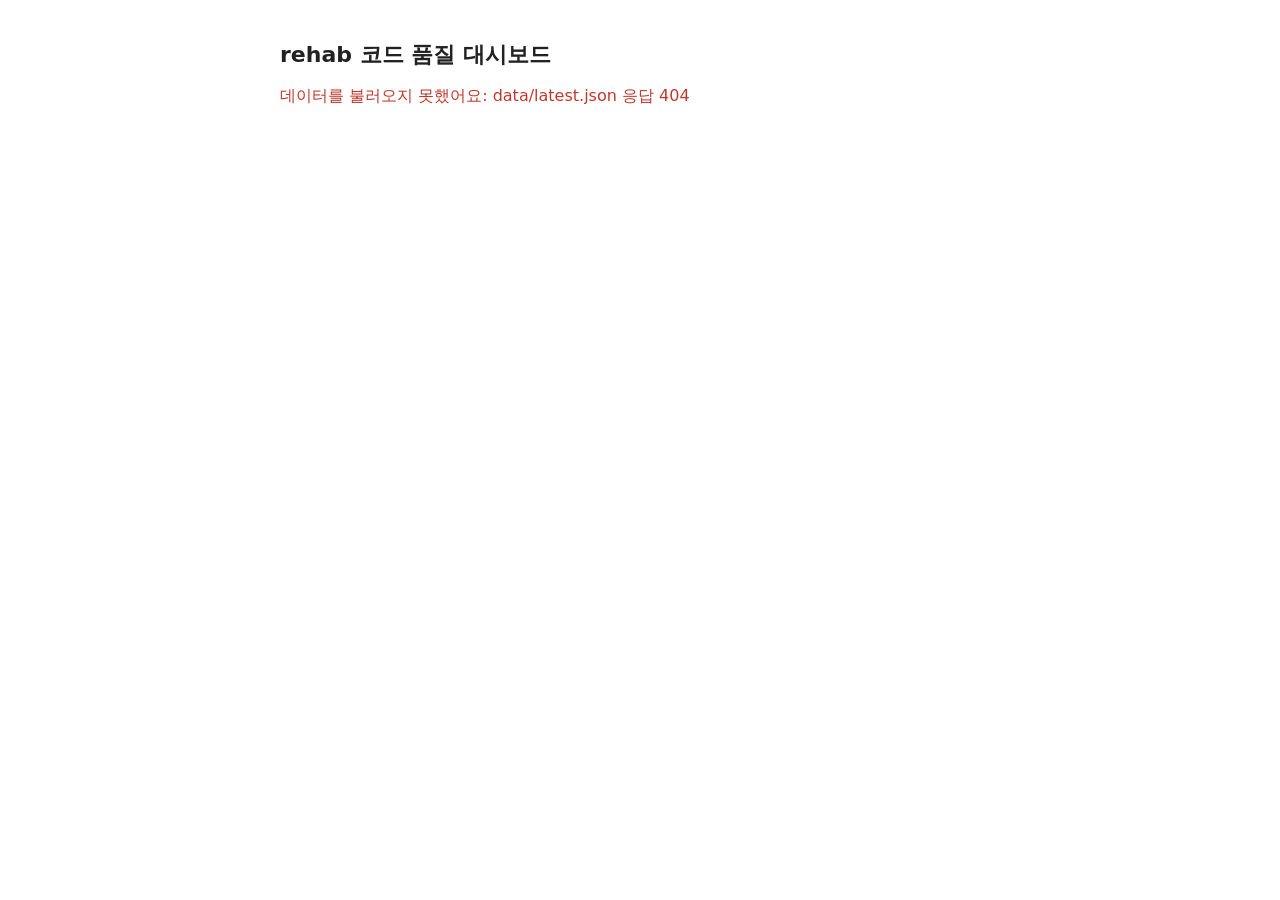
==== index.html @ 01ef4880 "Pages 초기 구성" ====
<!DOCTYPE html>
<html lang="ko">
<head>
  <meta charset="UTF-8">
  <meta name="viewport" content="width=device-width, initial-scale=1">
  <title>rehab 코드 품질 대시보드</title>
  <style>
    body { font-family: system-ui, sans-serif; max-width: 720px; margin: 40px auto; padding: 0 16px; color: #222; }
    h1 { font-size: 22px; font-weight: 600; }
    .meta { color: #777; font-size: 14px; }
    table { border-collapse: collapse; width: 100%; margin-top: 16px; }
    td { padding: 10px; border-bottom: 1px solid #eee; }
    td:first-child { color: #555; width: 40%; }
    .error { color: #c0392b; }
  </style>
</head>
<body>
  <h1>rehab 코드 품질 대시보드</h1>
  <p class="meta" id="meta">데이터 불러오는 중...</p>
  <table id="summary"></table>

  <script>
    // 상대 경로로 읽어야 함: 이 사이트 주소는 /rehab/ 아래라서 "/data/..."로 쓰면 못 찾음
    fetch('data/latest.json', { cache: 'no-store' })
      .then(res => {
        if (!res.ok) throw new Error('data/latest.json 응답 ' + res.status);
        return res.json();
      })
      .then(d => {
        document.getElementById('meta').textContent =
          '생성 시각 ' + d.generatedAt + ' · 커밋 ' + d.commit;
        const rows = [
          ['품질 게이트', d.sonar.qualityGate],
          ['커버리지', d.sonar.coverage + '%'],
          ['버그', d.sonar.bugs],
          ['코드 스멜', d.sonar.codeSmells],
          ['Claude 리뷰 지적', d.claude.findings]
        ];
        document.getElementById('summary').innerHTML =
          rows.map(([k, v]) => '<tr><td>' + k + '</td><td>' + v + '</td></tr>').join('');
      })
      .catch(err => {
        const meta = document.getElementById('meta');
        meta.textContent = '데이터를 불러오지 못했어요: ' + err.message;
        meta.className = 'error';
      });
  </script>
</body>
</html>
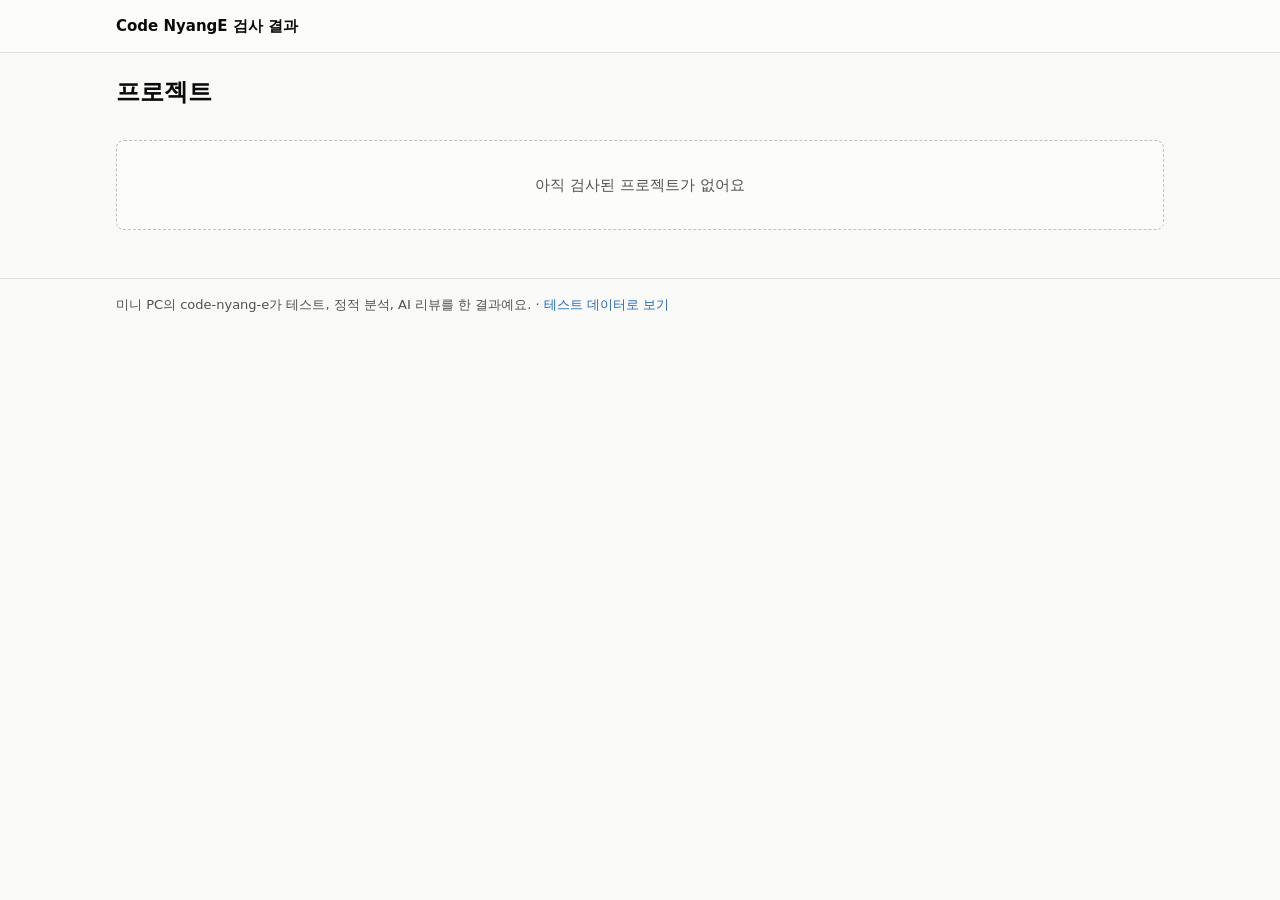
==== commit 39a0a2e8: "목록·프로젝트 화면과 테스트 데이터 추가 (T4–T9) - index.html: 연결 테스트 페이지를 프로젝트 목록 화면으로 교체 (assets/list.js) - project-" ====
--- a/index.html
+++ b/index.html
@@ -3,47 +3,36 @@
 <head>
   <meta charset="UTF-8">
   <meta name="viewport" content="width=device-width, initial-scale=1">
-  <title>rehab 코드 품질 대시보드</title>
-  <style>
-    body { font-family: system-ui, sans-serif; max-width: 720px; margin: 40px auto; padding: 0 16px; color: #222; }
-    h1 { font-size: 22px; font-weight: 600; }
-    .meta { color: #777; font-size: 14px; }
-    table { border-collapse: collapse; width: 100%; margin-top: 16px; }
-    td { padding: 10px; border-bottom: 1px solid #eee; }
-    td:first-child { color: #555; width: 40%; }
-    .error { color: #c0392b; }
-  </style>
+  <title>Code NyangE 검사 결과</title>
+  <link rel="stylesheet" href="assets/style.css">
+  <script type="module" src="assets/list.js"></script>
 </head>
 <body>
-  <h1>rehab 코드 품질 대시보드</h1>
-  <p class="meta" id="meta">데이터 불러오는 중...</p>
-  <table id="summary"></table>
+  <header class="site-header">
+    <div class="container">
+      <a class="site-title" href="./">Code NyangE 검사 결과</a>
+    </div>
+  </header>
 
-  <script>
-    // 상대 경로로 읽어야 함: 이 사이트 주소는 /rehab/ 아래라서 "/data/..."로 쓰면 못 찾음
-    fetch('data/latest.json', { cache: 'no-store' })
-      .then(res => {
-        if (!res.ok) throw new Error('data/latest.json 응답 ' + res.status);
-        return res.json();
-      })
-      .then(d => {
-        document.getElementById('meta').textContent =
-          '생성 시각 ' + d.generatedAt + ' · 커밋 ' + d.commit;
-        const rows = [
-          ['품질 게이트', d.sonar.qualityGate],
-          ['커버리지', d.sonar.coverage + '%'],
-          ['버그', d.sonar.bugs],
-          ['코드 스멜', d.sonar.codeSmells],
-          ['Claude 리뷰 지적', d.claude.findings]
-        ];
-        document.getElementById('summary').innerHTML =
-          rows.map(([k, v]) => '<tr><td>' + k + '</td><td>' + v + '</td></tr>').join('');
-      })
-      .catch(err => {
-        const meta = document.getElementById('meta');
-        meta.textContent = '데이터를 불러오지 못했어요: ' + err.message;
-        meta.className = 'error';
-      });
-  </script>
+  <main class="container">
+    <div id="notices"></div>
+    <div class="page-header">
+      <h1>프로젝트</h1>
+      <p class="muted" id="updated"></p>
+    </div>
+    <div id="app">
+      <div class="state" data-state="loading">불러오는 중</div>
+    </div>
+    <noscript>
+      <div class="state" data-state="error">이 페이지는 JavaScript가 켜져 있어야 보여요.</div>
+    </noscript>
+  </main>
+
+  <footer class="site-footer">
+    <div class="container">
+      미니 PC의 code-nyang-e가 테스트, 정적 분석, AI 리뷰를 한 결과예요.
+      · <a id="data-switch" href="./?fixtures=v1">테스트 데이터로 보기</a>
+    </div>
+  </footer>
 </body>
 </html>
--- a/assets/style.css
+++ b/assets/style.css
@@ -0,0 +1,769 @@
+/*
+ * dashboard 공통 스타일
+ * - index.html(목록)과 project-template.html(프로젝트 화면)이 같이 쓴다.
+ * - url()을 쓰지 않아서 어느 폴더에서 읽어도 같다.
+ * - 상태 값은 data- 속성으로 받는다. JS는 textContent와 dataset만 바꾼다.
+ *     게이트:  .gate / .gate-hero        data-status = passed | failed | unknown
+ *     등급:    .rating                   data-rating = A | B | C | D | E
+ *     심각도:  .sev                      data-sev    = blocker | high | medium | low | info
+ *     배너:    .banner                   data-kind   = warning | error | info
+ *     상태:    .state                    data-state  = loading | empty | error
+ * - 색은 혼자 뜻을 나르지 않는다. 항상 글자(통과, 실패, high …)를 같이 둔다.
+ */
+
+/* ---------- 색과 크기 ---------- */
+
+:root {
+  color-scheme: light;
+
+  --page: #f9f9f7;
+  --surface: #fcfcfb;
+  --surface-2: #f0efec;
+  --ink: #0b0b0b;
+  --ink-2: #52514e;
+  --ink-3: #898781;            /* 장식·힌트 전용. 본문 글자에 쓰지 않음 */
+  --line: #e1e0d9;
+  --line-strong: #c3c2b7;
+  --ring: rgba(11, 11, 11, 0.10);
+  --dot-ring: rgba(11, 11, 11, 0.28);
+  --link: #256abf;
+  --focus: #2a78d6;
+
+  /* 상태색: 라이트·다크 공통 (고정) */
+  --good: #0ca30c;
+  --good-strong: #006300;      /* 큰 통과 칸 배경. 흰 글자 7.5:1 */
+  --warning: #fab219;
+  --serious: #ec835a;
+  --critical: #d03b3b;
+  --neutral: #898781;
+
+  /* 등급 A–E */
+  --rating-a: #0ca30c;
+  --rating-b: #a3c93a;
+  --rating-c: #fab219;
+  --rating-d: #ec835a;
+  --rating-e: #d03b3b;
+
+  --font: system-ui, -apple-system, "Segoe UI", "Apple SD Gothic Neo", "Malgun Gothic", "Noto Sans KR", sans-serif;
+  --mono: ui-monospace, "SFMono-Regular", Menlo, Consolas, "Cascadia Mono", "D2Coding", monospace;
+
+  --radius: 8px;
+  --radius-sm: 4px;
+  --gap: 16px;
+  --max: 1080px;
+}
+
+@media (prefers-color-scheme: dark) {
+  :root:where(:not([data-theme="light"])) {
+    color-scheme: dark;
+    --page: #0d0d0d;
+    --surface: #1a1a19;
+    --surface-2: #262624;
+    --ink: #f0efec;
+    --ink-2: #c3c2b7;
+    --ink-3: #898781;
+    --line: #2c2c2a;
+    --line-strong: #383835;
+    --ring: rgba(255, 255, 255, 0.10);
+    --dot-ring: rgba(255, 255, 255, 0.18);
+    --link: #6da7ec;
+    --focus: #3987e5;
+  }
+}
+
+:root[data-theme="dark"] {
+  color-scheme: dark;
+  --page: #0d0d0d;
+  --surface: #1a1a19;
+  --surface-2: #262624;
+  --ink: #f0efec;
+  --ink-2: #c3c2b7;
+  --ink-3: #898781;
+  --line: #2c2c2a;
+  --line-strong: #383835;
+  --ring: rgba(255, 255, 255, 0.10);
+  --dot-ring: rgba(255, 255, 255, 0.18);
+  --link: #6da7ec;
+  --focus: #3987e5;
+}
+
+/* ---------- 기본 ---------- */
+
+*,
+*::before,
+*::after {
+  box-sizing: border-box;
+}
+
+html {
+  -webkit-text-size-adjust: 100%;
+}
+
+body {
+  margin: 0;
+  background: var(--page);
+  color: var(--ink);
+  font-family: var(--font);
+  font-size: 15px;
+  line-height: 1.6;
+  word-break: keep-all;
+  overflow-wrap: anywhere;
+}
+
+h1, h2, h3 {
+  margin: 0;
+  line-height: 1.3;
+  font-weight: 650;
+}
+
+h1 { font-size: 24px; }
+h2 { font-size: 18px; }
+h3 { font-size: 15px; }
+
+p { margin: 0; }
+
+a {
+  color: var(--link);
+  text-decoration: none;
+}
+
+a:hover {
+  text-decoration: underline;
+}
+
+:focus-visible {
+  outline: 2px solid var(--focus);
+  outline-offset: 2px;
+  border-radius: var(--radius-sm);
+}
+
+code,
+.mono {
+  font-family: var(--mono);
+  font-size: 0.92em;
+}
+
+.num {
+  font-variant-numeric: tabular-nums;
+  text-align: right;
+  white-space: nowrap;
+}
+
+.muted { color: var(--ink-2); }
+
+/* 값이 null일 때 "—". 0과 다르게 보이도록 흐리게 */
+.null {
+  color: var(--ink-2);
+  font-weight: 400;
+}
+
+.visually-hidden {
+  position: absolute;
+  width: 1px;
+  height: 1px;
+  margin: -1px;
+  padding: 0;
+  overflow: hidden;
+  clip: rect(0 0 0 0);
+  white-space: nowrap;
+  border: 0;
+}
+
+[hidden] { display: none !important; }
+
+/* ---------- 틀 ---------- */
+
+.container {
+  width: 100%;
+  max-width: var(--max);
+  margin: 0 auto;
+  padding: 0 16px;
+}
+
+.site-header {
+  background: var(--surface);
+  border-bottom: 1px solid var(--line);
+}
+
+.site-header .container {
+  display: flex;
+  align-items: center;
+  gap: 12px;
+  min-height: 52px;
+}
+
+.site-title {
+  font-size: 15px;
+  font-weight: 650;
+  color: var(--ink);
+}
+
+.site-title:hover { text-decoration: none; }
+
+main.container {
+  padding-top: 24px;
+  padding-bottom: 48px;
+}
+
+.site-footer {
+  border-top: 1px solid var(--line);
+  color: var(--ink-2);
+  font-size: 13px;
+  padding: 16px 0 32px;
+}
+
+/* 머리말: 제목 + 메타 줄 */
+.page-header {
+  display: grid;
+  gap: 8px;
+  margin-bottom: 24px;
+}
+
+.meta {
+  display: flex;
+  flex-wrap: wrap;
+  gap: 4px 16px;
+  margin: 0;
+  padding: 0;
+  list-style: none;
+  color: var(--ink-2);
+  font-size: 13px;
+}
+
+.meta dt,
+.meta .meta__label {
+  color: var(--ink-2);
+}
+
+.meta dd { margin: 0; color: var(--ink); }
+
+.meta__item {
+  display: inline-flex;
+  gap: 6px;
+  align-items: baseline;
+}
+
+/* 섹션 */
+.section {
+  margin-top: 32px;
+}
+
+.section__head {
+  display: flex;
+  flex-wrap: wrap;
+  align-items: center;
+  justify-content: space-between;
+  gap: 8px 16px;
+  margin-bottom: 12px;
+}
+
+.section__note {
+  color: var(--ink-2);
+  font-size: 13px;
+}
+
+/* 섹션 안의 작은 묶음 (예: 개요 안의 지표, 테스트) */
+.subsection {
+  margin-top: 20px;
+}
+
+.subsection > h3 {
+  margin-bottom: 8px;
+}
+
+.scope-bar {
+  display: flex;
+  flex-wrap: wrap;
+  align-items: center;
+  gap: 8px 16px;
+  margin: 20px 0 12px;
+}
+
+.stack > * + * {
+  margin-top: 12px;
+}
+
+.card {
+  background: var(--surface);
+  border: 1px solid var(--ring);
+  border-radius: var(--radius);
+  padding: 16px;
+}
+
+.card + .card { margin-top: var(--gap); }
+
+.grid {
+  display: grid;
+  gap: var(--gap);
+  grid-template-columns: repeat(auto-fit, minmax(240px, 1fr));
+}
+
+/* ---------- 숫자 칸 (stat) ---------- */
+
+/* 칸 사이 선은 각 칸의 오른쪽·아래 선. 바깥 가장자리 선은 음수 여백으로 숨긴다 */
+.stats {
+  display: grid;
+  grid-template-columns: repeat(auto-fill, minmax(150px, 1fr));
+  background: var(--surface);
+  border: 1px solid var(--ring);
+  border-radius: var(--radius);
+  overflow: hidden;
+}
+
+.stat {
+  display: grid;
+  align-content: start;
+  gap: 4px;
+  padding: 14px 16px;
+  min-width: 0;
+  border-right: 1px solid var(--line);
+  border-bottom: 1px solid var(--line);
+  margin: 0 -1px -1px 0;
+}
+
+.stat__label {
+  color: var(--ink-2);
+  font-size: 13px;
+}
+
+.stat__value {
+  display: flex;
+  align-items: center;
+  gap: 8px;
+  font-size: 24px;
+  font-weight: 650;
+  line-height: 1.2;
+}
+
+.stat__sub {
+  color: var(--ink-2);
+  font-size: 13px;
+}
+
+/* ---------- 품질 게이트 ---------- */
+
+/* 작은 배지 (목록 표, 추이 등) */
+.gate {
+  display: inline-flex;
+  align-items: center;
+  gap: 6px;
+  padding: 2px 10px 2px 8px;
+  border: 1px solid var(--ring);
+  border-radius: 999px;
+  background: var(--surface-2);
+  color: var(--ink);
+  font-size: 13px;
+  font-weight: 600;
+  white-space: nowrap;
+}
+
+.gate::before {
+  content: "";
+  width: 8px;
+  height: 8px;
+  border-radius: 50%;
+  background: var(--neutral);
+  box-shadow: 0 0 0 1px var(--dot-ring);
+}
+
+.gate[data-status="passed"]::before { background: var(--good); }
+.gate[data-status="failed"]::before { background: var(--critical); }
+
+/* 큰 판정 칸 (프로젝트 개요 맨 위) */
+.gate-hero {
+  display: flex;
+  flex-wrap: wrap;
+  align-items: center;
+  gap: 8px 16px;
+  padding: 16px 20px;
+  border-radius: var(--radius);
+  border: 1px dashed var(--line-strong);
+  background: var(--surface-2);
+  color: var(--ink);
+}
+
+.gate-hero__label {
+  display: inline-flex;
+  align-items: center;
+  gap: 10px;
+  font-size: 26px;
+  font-weight: 700;
+  line-height: 1.2;
+}
+
+.gate-hero__label::before {
+  content: "?";
+  display: inline-grid;
+  place-items: center;
+  width: 32px;
+  height: 32px;
+  border-radius: 50%;
+  border: 2px solid currentColor;
+  font-size: 18px;
+  line-height: 1;
+}
+
+.gate-hero__sub {
+  font-size: 13px;
+}
+
+.gate-hero[data-status="passed"],
+.gate-hero[data-status="failed"] {
+  border-style: solid;
+  border-color: transparent;
+  color: #ffffff;
+}
+
+.gate-hero[data-status="passed"] { background: var(--good-strong); }
+.gate-hero[data-status="failed"] { background: var(--critical); }
+.gate-hero[data-status="passed"] .gate-hero__label::before { content: "✓"; }
+.gate-hero[data-status="failed"] .gate-hero__label::before { content: "✕"; }
+
+/* 실패한 조건 목록 */
+.conditions {
+  margin: 12px 0 0;
+  padding: 0;
+  list-style: none;
+  display: grid;
+  gap: 8px;
+}
+
+.conditions li {
+  display: flex;
+  flex-wrap: wrap;
+  gap: 4px 12px;
+  align-items: baseline;
+  padding: 10px 12px;
+  background: var(--surface);
+  border: 1px solid var(--ring);
+  border-left: 3px solid var(--critical);
+  border-radius: var(--radius-sm);
+}
+
+.conditions li[data-status="passed"] { border-left-color: var(--good); }
+
+.conditions__metric { font-weight: 600; }
+.conditions__detail { color: var(--ink-2); font-size: 13px; }
+
+/* ---------- 등급 A–E ---------- */
+
+.rating {
+  display: inline-grid;
+  place-items: center;
+  width: 24px;
+  height: 24px;
+  border-radius: var(--radius-sm);
+  background: var(--neutral);
+  color: #0b0b0b;
+  font-size: 14px;
+  font-weight: 700;
+  line-height: 1;
+  flex: none;
+}
+
+.rating[data-rating="A"] { background: var(--rating-a); }
+.rating[data-rating="B"] { background: var(--rating-b); }
+.rating[data-rating="C"] { background: var(--rating-c); }
+.rating[data-rating="D"] { background: var(--rating-d); }
+.rating[data-rating="E"] { background: var(--rating-e); color: #ffffff; }
+
+/* ---------- 심각도 ---------- */
+
+.sev {
+  display: inline-flex;
+  align-items: center;
+  gap: 6px;
+  font-size: 13px;
+  white-space: nowrap;
+}
+
+.sev::before {
+  content: "";
+  width: 8px;
+  height: 8px;
+  border-radius: 50%;
+  background: var(--neutral);
+  box-shadow: 0 0 0 1px var(--dot-ring);
+  flex: none;
+}
+
+.sev[data-sev="blocker"]::before {
+  background: var(--critical);
+  border-radius: 2px;            /* 막힘은 네모로 high와 구분 */
+}
+
+.sev[data-sev="blocker"] { font-weight: 650; }
+.sev[data-sev="high"]::before { background: var(--critical); }
+.sev[data-sev="medium"]::before { background: var(--serious); }
+.sev[data-sev="low"]::before { background: var(--warning); }
+.sev[data-sev="info"]::before { background: var(--neutral); }
+
+/* 품질·카테고리처럼 색이 필요 없는 꼬리표 */
+.chip {
+  display: inline-flex;
+  align-items: center;
+  padding: 1px 8px;
+  border-radius: 999px;
+  background: var(--surface-2);
+  color: var(--ink);
+  font-size: 12px;
+  white-space: nowrap;
+}
+
+.chips {
+  display: inline-flex;
+  flex-wrap: wrap;
+  gap: 4px;
+}
+
+/* ---------- 표 ---------- */
+
+.table-wrap {
+  overflow-x: auto;
+  background: var(--surface);
+  border: 1px solid var(--ring);
+  border-radius: var(--radius);
+  -webkit-overflow-scrolling: touch;
+}
+
+.table {
+  width: 100%;
+  border-collapse: collapse;
+  font-size: 14px;
+}
+
+/* 칸 안에서는 글자 단위로 끊지 않는다. 좁으면 표가 .table-wrap 안에서 옆으로 밀린다 */
+.table th,
+.table td {
+  padding: 10px 12px;
+  text-align: left;
+  vertical-align: top;
+  border-bottom: 1px solid var(--line);
+  overflow-wrap: normal;
+}
+
+/* 파일 경로는 JS가 "/" 뒤에 <wbr>을 넣어서 거기서만 줄을 바꾼다 */
+.table .nowrap,
+.nowrap {
+  white-space: nowrap;
+}
+
+.table .sub,
+.sub {
+  color: var(--ink-2);
+  font-size: 13px;
+}
+
+.project-name {
+  font-weight: 600;
+}
+
+.impacts {
+  display: grid;
+  gap: 4px;
+}
+
+.impact {
+  display: flex;
+  align-items: center;
+  gap: 6px;
+  white-space: nowrap;
+}
+
+.table th {
+  color: var(--ink-2);
+  font-size: 13px;
+  font-weight: 600;
+  white-space: nowrap;
+  border-bottom-color: var(--line-strong);
+}
+
+.table th.num,
+.table td.num {
+  text-align: right;
+}
+
+.table tbody tr:last-child td { border-bottom: 0; }
+.table tbody tr:hover td { background: var(--surface-2); }
+
+/* 내용 칸은 띄어쓰기 없는 긴 글자도 칸 안에서 줄을 바꾼다 */
+.table .message {
+  min-width: 240px;
+  overflow-wrap: anywhere;
+}
+
+/* ---------- 전환·필터 ---------- */
+
+.toggle {
+  display: inline-flex;
+  padding: 2px;
+  border-radius: var(--radius);
+  background: var(--surface-2);
+  border: 1px solid var(--ring);
+}
+
+.toggle button {
+  appearance: none;
+  border: 0;
+  margin: 0;
+  padding: 6px 14px;
+  border-radius: 6px;
+  background: transparent;
+  color: var(--ink-2);
+  font: inherit;
+  font-size: 13px;
+  font-weight: 600;
+  cursor: pointer;
+}
+
+.toggle button[aria-pressed="true"] {
+  background: var(--surface);
+  color: var(--ink);
+  box-shadow: 0 0 0 1px var(--ring);
+}
+
+.filters {
+  display: flex;
+  flex-wrap: wrap;
+  gap: 8px 12px;
+  align-items: center;
+  margin-bottom: 12px;
+}
+
+.filters label {
+  display: inline-flex;
+  align-items: center;
+  gap: 6px;
+  color: var(--ink-2);
+  font-size: 13px;
+}
+
+.filters select {
+  font: inherit;
+  font-size: 13px;
+  color: var(--ink);
+  background: var(--surface);
+  border: 1px solid var(--line-strong);
+  border-radius: var(--radius-sm);
+  padding: 4px 8px;
+}
+
+.filters__count {
+  color: var(--ink-2);
+  font-size: 13px;
+  margin-left: auto;
+}
+
+/* ---------- 배너·상태 ---------- */
+
+.banner {
+  display: flex;
+  gap: 10px;
+  align-items: flex-start;
+  margin-bottom: 16px;
+  padding: 12px 14px;
+  background: var(--surface);
+  border: 1px solid var(--ring);
+  border-left: 4px solid var(--neutral);
+  border-radius: var(--radius-sm);
+  font-size: 14px;
+}
+
+.banner::before {
+  content: "i";
+  display: inline-grid;
+  place-items: center;
+  flex: none;
+  width: 20px;
+  height: 20px;
+  border-radius: 50%;
+  border: 1.5px solid currentColor;
+  font-size: 12px;
+  font-weight: 700;
+  line-height: 1;
+}
+
+.banner[data-kind="warning"] { border-left-color: var(--warning); }
+.banner[data-kind="warning"]::before { content: "!"; }
+.banner[data-kind="error"] { border-left-color: var(--critical); }
+.banner[data-kind="error"]::before { content: "✕"; }
+
+.state {
+  padding: 32px 16px;
+  text-align: center;
+  color: var(--ink-2);
+  background: var(--surface);
+  border: 1px dashed var(--line-strong);
+  border-radius: var(--radius);
+}
+
+.state[data-state="error"] {
+  border-style: solid;
+  border-color: var(--ring);
+  border-left: 4px solid var(--critical);
+  text-align: left;
+}
+
+.state[data-state="loading"]::before {
+  content: "";
+  display: inline-block;
+  width: 12px;
+  height: 12px;
+  margin-right: 8px;
+  vertical-align: -1px;
+  border-radius: 50%;
+  border: 2px solid var(--line-strong);
+  border-top-color: var(--ink-2);
+  animation: spin 0.8s linear infinite;
+}
+
+@keyframes spin {
+  to { transform: rotate(360deg); }
+}
+
+/* ---------- 종합 의견 ---------- */
+
+.opinion {
+  display: grid;
+  gap: 12px;
+}
+
+.opinion__note {
+  display: flex;
+  flex-wrap: wrap;
+  gap: 4px 12px;
+  color: var(--ink-2);
+  font-size: 13px;
+  padding-bottom: 12px;
+  border-bottom: 1px solid var(--line);
+}
+
+.opinion p {
+  max-width: 72ch;
+}
+
+/* ---------- 좁은 화면 ---------- */
+
+@media (max-width: 640px) {
+  body { font-size: 14px; }
+  h1 { font-size: 20px; }
+  main.container { padding-top: 16px; }
+  .gate-hero { padding: 14px 16px; }
+  .gate-hero__label { font-size: 22px; }
+  .stat__value { font-size: 20px; }
+  .table th,
+  .table td { padding: 8px 10px; }
+  .filters__count { margin-left: 0; width: 100%; }
+}
+
+@media (prefers-reduced-motion: reduce) {
+  .state[data-state="loading"]::before { animation: none; }
+}
+
+@media (forced-colors: active) {
+  .gate::before,
+  .sev::before,
+  .rating,
+  .gate-hero { forced-color-adjust: none; }
+  .gate-hero { border: 2px solid CanvasText; }
+}
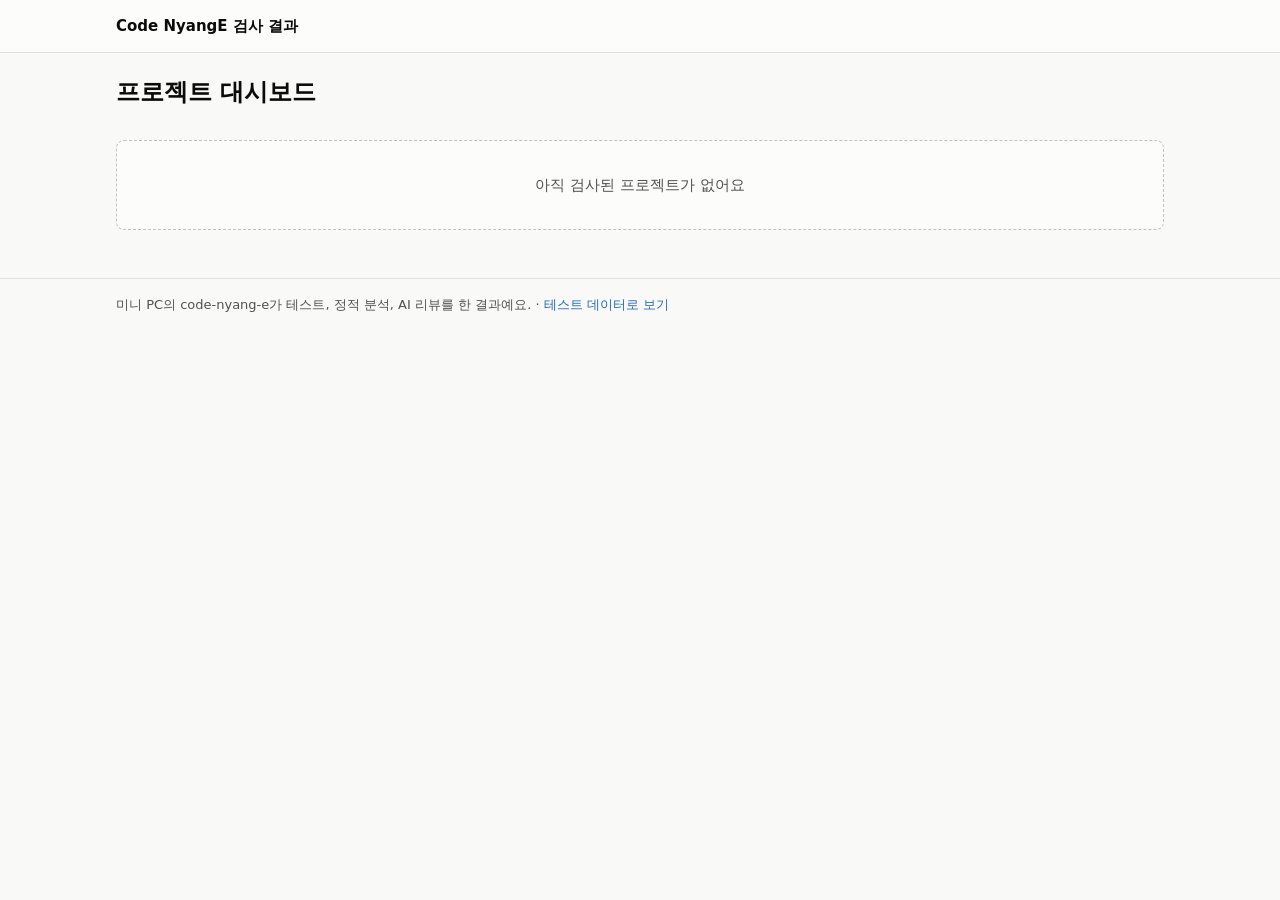
==== commit 1a740ef3: "메인 화면을 프로젝트 대시보드로 개선 - 요약 칸: 등록된 프로젝트, 품질 게이트 비율 막대, 평균 커버리지(가장 낮은 프로젝트),   Claude 지적 합계, 마지막 검사 - 프" ====
--- a/index.html
+++ b/index.html
@@ -17,7 +17,7 @@
   <main class="container">
     <div id="notices"></div>
     <div class="page-header">
-      <h1>프로젝트</h1>
+      <h1>프로젝트 대시보드</h1>
       <p class="muted" id="updated"></p>
     </div>
     <div id="app">
--- a/assets/style.css
+++ b/assets/style.css
@@ -28,6 +28,9 @@
   --dot-ring: rgba(11, 11, 11, 0.28);
   --link: #256abf;
   --focus: #2a78d6;
+  --meter: #2a78d6;            /* 커버리지 막대 */
+  --good-text: #006300;        /* 올라감 글자 7.4:1 */
+  --bad-text: #b42318;         /* 내려감·실패 글자 6.4:1 */
 
   /* 상태색: 라이트·다크 공통 (고정) */
   --good: #0ca30c;
@@ -68,6 +71,9 @@
     --dot-ring: rgba(255, 255, 255, 0.18);
     --link: #6da7ec;
     --focus: #3987e5;
+    --meter: #3987e5;
+    --good-text: #0ca30c;
+    --bad-text: #f97066;
   }
 }
 
@@ -85,6 +91,9 @@
   --dot-ring: rgba(255, 255, 255, 0.18);
   --link: #6da7ec;
   --focus: #3987e5;
+  --meter: #3987e5;
+  --good-text: #0ca30c;
+  --bad-text: #f97066;
 }
 
 /* ---------- 기본 ---------- */
@@ -742,6 +751,256 @@
   max-width: 72ch;
 }
 
+/* ---------- 메인 대시보드 ---------- */
+
+.section--first {
+  margin-top: 0;
+}
+
+.stats--summary {
+  grid-template-columns: repeat(auto-fill, minmax(190px, 1fr));
+}
+
+.stat__of {
+  color: var(--ink-2);
+  font-size: 15px;
+  font-weight: 400;
+}
+
+/* 품질 게이트 비율 막대: 통과·실패·판정 없음. 숫자는 옆 글자로도 보인다 */
+.segbar {
+  display: flex;
+  gap: 2px;
+  height: 8px;
+  margin: 4px 0 2px;
+  border-radius: 999px;
+  overflow: hidden;
+  background: var(--surface-2);
+}
+
+.segbar span {
+  min-width: 4px;
+}
+
+.segbar [data-status="passed"] { background: var(--good); }
+.segbar [data-status="failed"] { background: var(--critical); }
+.segbar [data-status="unknown"] { background: var(--neutral); }
+
+.legend {
+  display: flex;
+  flex-wrap: wrap;
+  gap: 2px 10px;
+  color: var(--ink-2);
+  font-size: 13px;
+}
+
+.legend__item {
+  display: inline-flex;
+  align-items: center;
+  gap: 5px;
+  white-space: nowrap;
+}
+
+.legend__item::before {
+  content: "";
+  width: 8px;
+  height: 8px;
+  border-radius: 50%;
+  background: var(--neutral);
+  box-shadow: 0 0 0 1px var(--dot-ring);
+}
+
+.legend__item[data-status="passed"]::before { background: var(--good); }
+.legend__item[data-status="failed"]::before { background: var(--critical); }
+
+/* 검색·필터·정렬 줄 */
+.toolbar input[type="search"] {
+  flex: 1 1 220px;
+  min-width: 0;
+  font: inherit;
+  font-size: 14px;
+  color: var(--ink);
+  background: var(--surface);
+  border: 1px solid var(--line-strong);
+  border-radius: var(--radius-sm);
+  padding: 6px 10px;
+}
+
+/* 프로젝트 카드 */
+.pcards {
+  display: grid;
+  gap: var(--gap);
+  grid-template-columns: repeat(auto-fill, minmax(300px, 1fr));
+}
+
+.pcard {
+  position: relative;
+  display: flex;
+  flex-direction: column;
+  gap: 12px;
+  padding: 16px;
+  background: var(--surface);
+  border: 1px solid var(--ring);
+  border-top: 3px solid var(--neutral);
+  border-radius: var(--radius);
+  transition: box-shadow 0.15s ease;
+}
+
+.pcard[data-status="passed"] { border-top-color: var(--good); }
+.pcard[data-status="failed"] { border-top-color: var(--critical); }
+
+.pcard:hover {
+  box-shadow: 0 4px 16px rgba(11, 11, 11, 0.08);
+}
+
+.pcard__head {
+  display: flex;
+  align-items: flex-start;
+  justify-content: space-between;
+  gap: 8px;
+}
+
+.pcard__title {
+  min-width: 0;
+}
+
+.pcard h3 {
+  font-size: 16px;
+}
+
+/* 카드 어디를 눌러도 프로젝트로 간다. 안쪽 링크(레포, 커밋)는 따로 눌린다 */
+.pcard__link {
+  color: var(--ink);
+}
+
+.pcard__link::after {
+  content: "";
+  position: absolute;
+  inset: 0;
+  border-radius: var(--radius);
+}
+
+.pcard a:not(.pcard__link) {
+  position: relative;
+  z-index: 1;
+}
+
+.pcard__alert {
+  display: inline-flex;
+  align-items: center;
+  gap: 6px;
+  color: var(--bad-text);
+  font-size: 13px;
+  font-weight: 600;
+}
+
+.pcard__alert::before {
+  content: "!";
+  display: inline-grid;
+  place-items: center;
+  width: 16px;
+  height: 16px;
+  border-radius: 50%;
+  border: 1.5px solid currentColor;
+  font-size: 11px;
+  line-height: 1;
+}
+
+.pcard__empty {
+  color: var(--ink-2);
+  font-size: 14px;
+}
+
+.pcard__cover {
+  display: flex;
+  flex-wrap: wrap;
+  align-items: baseline;
+  gap: 4px 10px;
+}
+
+.pcard__big {
+  font-size: 22px;
+  font-weight: 650;
+  line-height: 1.2;
+}
+
+.meter {
+  height: 6px;
+  margin-top: 8px;
+  border-radius: 999px;
+  background: var(--surface-2);
+  overflow: hidden;
+}
+
+.meter > span {
+  display: block;
+  height: 100%;
+  border-radius: 999px;
+  background: var(--meter);
+}
+
+.delta {
+  font-size: 13px;
+  font-weight: 600;
+  white-space: nowrap;
+}
+
+.delta[data-dir="up"] { color: var(--good-text); }
+.delta[data-dir="down"] { color: var(--bad-text); }
+.delta[data-dir="flat"] { color: var(--ink-2); font-weight: 400; }
+
+.facts {
+  display: grid;
+  grid-template-columns: auto 1fr;
+  gap: 6px 12px;
+  margin: 0;
+  font-size: 14px;
+}
+
+.facts dt {
+  color: var(--ink-2);
+  white-space: nowrap;
+}
+
+.facts dd {
+  margin: 0;
+  display: flex;
+  flex-wrap: wrap;
+  align-items: center;
+  gap: 4px 10px;
+}
+
+.issue {
+  display: inline-flex;
+  align-items: center;
+  gap: 4px;
+  white-space: nowrap;
+}
+
+.issues-inline {
+  display: flex;
+  flex-wrap: wrap;
+  gap: 2px 10px;
+}
+
+.rating--sm {
+  width: 18px;
+  height: 18px;
+  font-size: 12px;
+}
+
+.pcard__foot {
+  display: flex;
+  flex-wrap: wrap;
+  justify-content: space-between;
+  gap: 4px 12px;
+  margin-top: auto;
+  padding-top: 10px;
+  border-top: 1px solid var(--line);
+  color: var(--ink-2);
+  font-size: 13px;
+}
+
 /* ---------- 좁은 화면 ---------- */
 
 @media (max-width: 640px) {
@@ -754,6 +1013,13 @@
   .table th,
   .table td { padding: 8px 10px; }
   .filters__count { margin-left: 0; width: 100%; }
+  .stats--summary { grid-template-columns: repeat(2, minmax(0, 1fr)); }
+  .pcards { grid-template-columns: minmax(0, 1fr); }
+  .pcard__big { font-size: 20px; }
+}
+
+@media (prefers-reduced-motion: reduce) {
+  .pcard { transition: none; }
 }
 
 @media (prefers-reduced-motion: reduce) {
